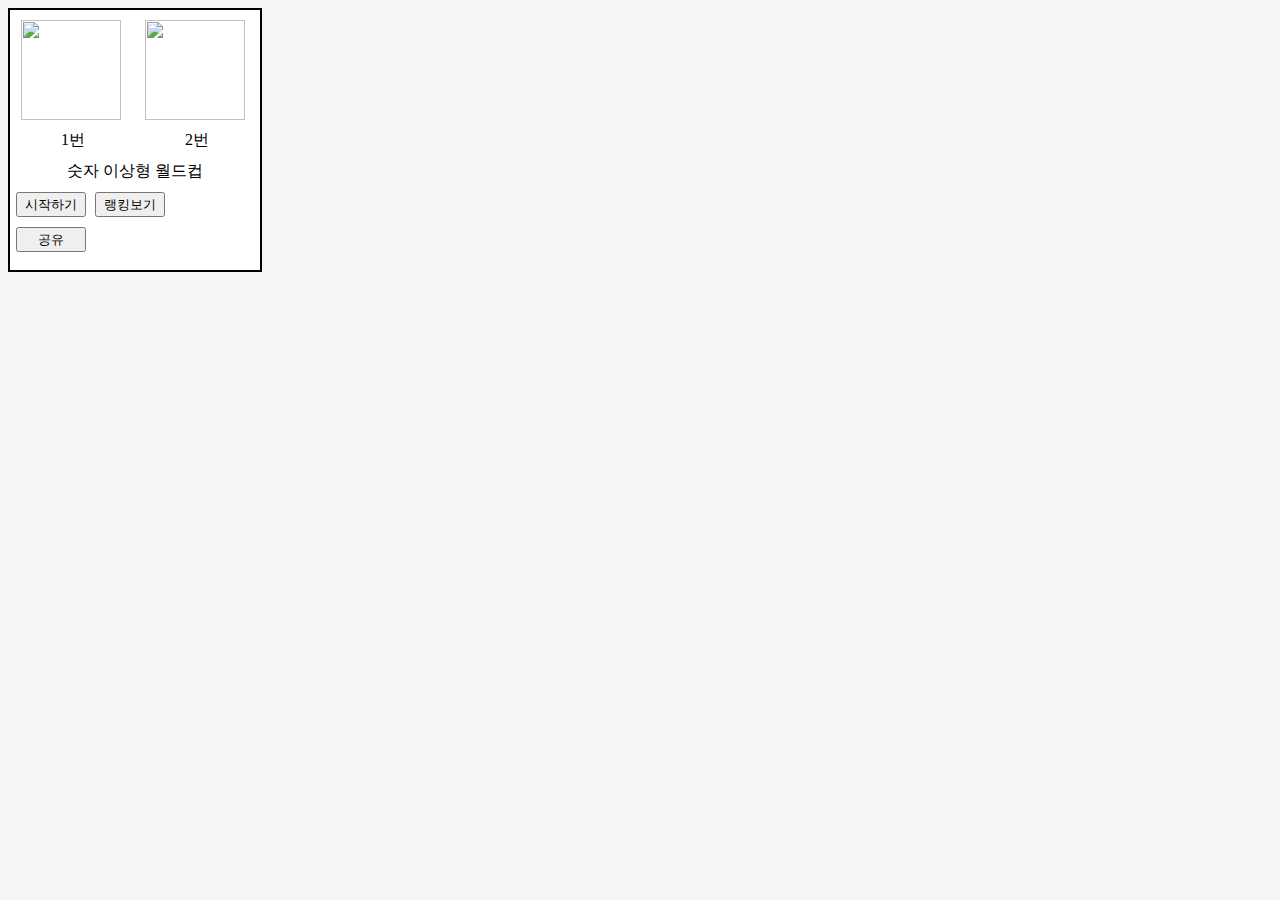
==== index.html @ a7d8683e "create main scene" ====
<!DOCTYPE html>
<html lang="en">

<head>
    <meta charset="UTF-8">
    <meta http-equiv="X-UA-Compatible" content="IE=edge">
    <meta name="viewport" content="width=device-width, initial-scale=1.0">
    <title>ideal_type_world_cup</title>
    <link rel="stylesheet" href="./index.css">
    <style>
        img {
            width: 100px;
            height: 100px;
        }

        button {
            margin-top: 10px;
            margin-left: 5px;
            width: 70px;
            height: 25px;
        }
    </style>
</head>

<body>
    <div id="mainWorld">
        <div id="maleActor">
            <img src="./asset/1.png" alt="">
            <img src="./asset/2.png" alt="">
            <div id="imgName">
                <span>1번</span>
                <span>2번</span>
            </div>
            <div id="worldCupName">숫자 이상형 월드컵</div>
            <div>
                <button id="start">시작하기</button>
                <button id="ranking">랭킹보기</button>
            </div>    
            <button id="share">공유</button>
        </div>
    </div>
    <script src="./index.js"></script>
</body>

</html>
---- index.css ----
#maleActor > img {
    margin: 10px;
}

#mainWorld {
    display: flex;
    justify-content: center;
    width: 250px;
    height: 260px;
    border: solid black 2px;
    background-color: white;
}

body {
    background-color: whitesmoke;
}

#worldCupName {
    display: flex;
    justify-content: center;
}

#imgName {
    display: flex;
    justify-content: center;
}

#imgName > span {
    margin-left: 50px;
    margin-right: 50px;
}

#worldCupName {
    margin-top: 10px;
}
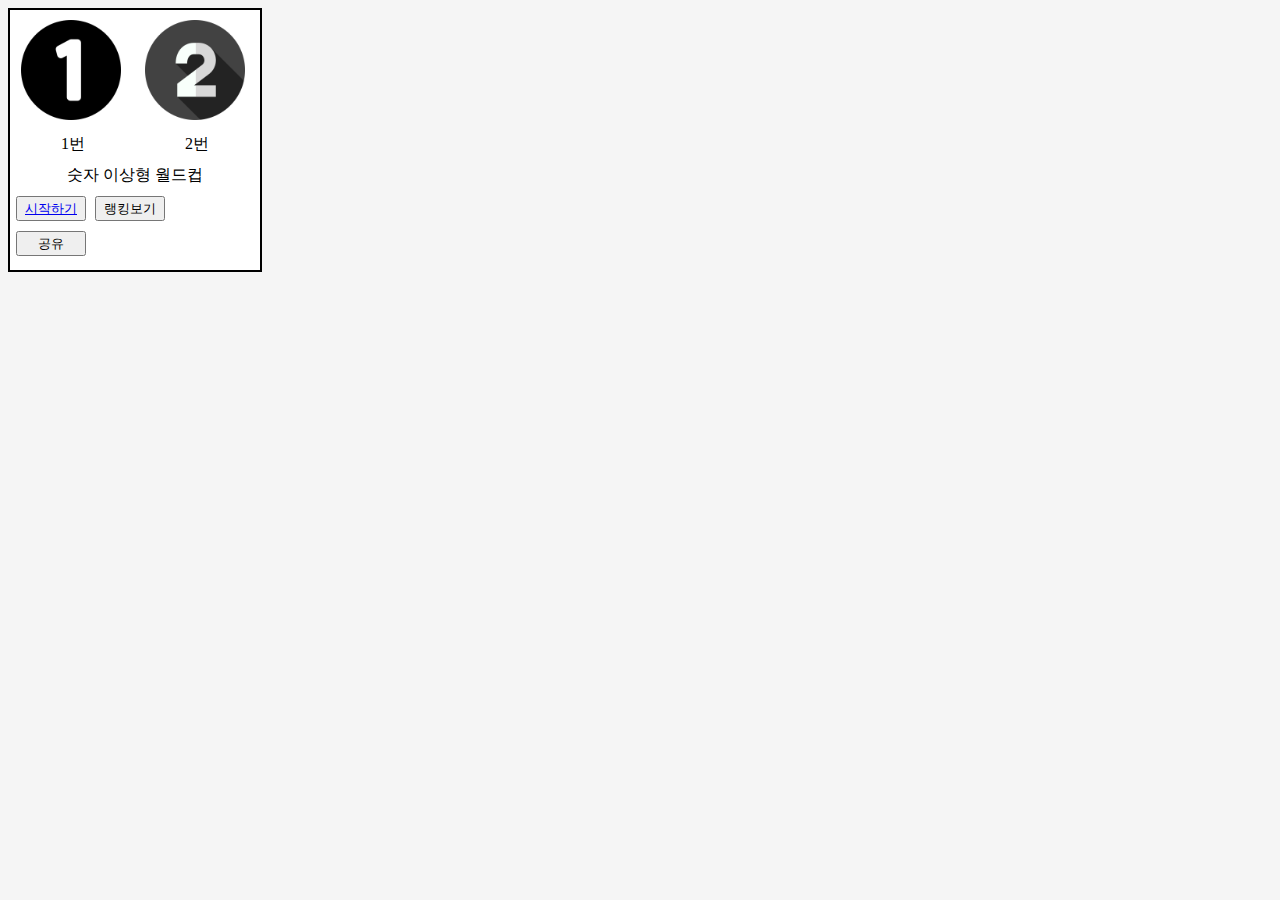
==== commit 0e403779: "add array shuffle" ====
--- a/index.html
+++ b/index.html
@@ -33,7 +33,9 @@
             </div>
             <div id="worldCupName">숫자 이상형 월드컵</div>
             <div>
-                <button id="start">시작하기</button>
+                <button id="start">
+                    <a href="./start.html">시작하기</a>
+                </button>
                 <button id="ranking">랭킹보기</button>
             </div>    
             <button id="share">공유</button>
--- a/index.css
+++ b/index.css
@@ -32,5 +32,4 @@
 
 #worldCupName {
     margin-top: 10px;
-}
-
+}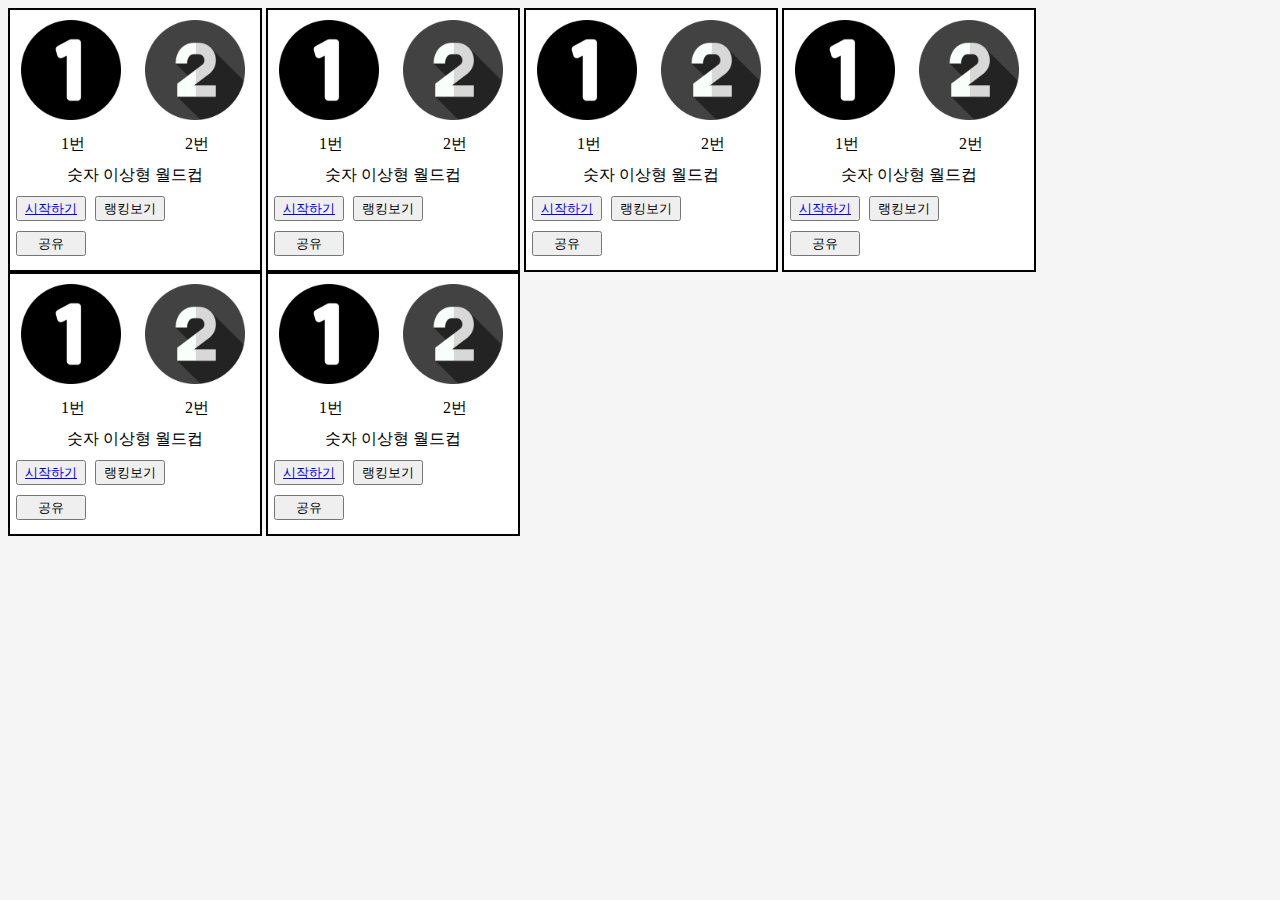
==== commit 03e1ad3b: "." ====
--- a/index.html
+++ b/index.html
@@ -23,6 +23,7 @@
 </head>
 
 <body>
+    
     <div id="mainWorld">
         <div id="maleActor">
             <img src="./asset/1.png" alt="">
@@ -41,6 +42,96 @@
             <button id="share">공유</button>
         </div>
     </div>
+    <div id="mainWorld">
+        <div id="maleActor">
+            <img src="./asset/1.png" alt="">
+            <img src="./asset/2.png" alt="">
+            <div id="imgName">
+                <span>1번</span>
+                <span>2번</span>
+            </div>
+            <div id="worldCupName">숫자 이상형 월드컵</div>
+            <div>
+                <button id="start">
+                    <a href="./start.html">시작하기</a>
+                </button>
+                <button id="ranking">랭킹보기</button>
+            </div>    
+            <button id="share">공유</button>
+        </div>
+    </div>
+    <div id="mainWorld">
+        <div id="maleActor">
+            <img src="./asset/1.png" alt="">
+            <img src="./asset/2.png" alt="">
+            <div id="imgName">
+                <span>1번</span>
+                <span>2번</span>
+            </div>
+            <div id="worldCupName">숫자 이상형 월드컵</div>
+            <div>
+                <button id="start">
+                    <a href="./start.html">시작하기</a>
+                </button>
+                <button id="ranking">랭킹보기</button>
+            </div>    
+            <button id="share">공유</button>
+        </div>
+    </div>
+    <div id="mainWorld">
+        <div id="maleActor">
+            <img src="./asset/1.png" alt="">
+            <img src="./asset/2.png" alt="">
+            <div id="imgName">
+                <span>1번</span>
+                <span>2번</span>
+            </div>
+            <div id="worldCupName">숫자 이상형 월드컵</div>
+            <div>
+                <button id="start">
+                    <a href="./start.html">시작하기</a>
+                </button>
+                <button id="ranking">랭킹보기</button>
+            </div>    
+            <button id="share">공유</button>
+        </div>
+    </div>
+    <div id="mainWorld">
+        <div id="maleActor">
+            <img src="./asset/1.png" alt="">
+            <img src="./asset/2.png" alt="">
+            <div id="imgName">
+                <span>1번</span>
+                <span>2번</span>
+            </div>
+            <div id="worldCupName">숫자 이상형 월드컵</div>
+            <div>
+                <button id="start">
+                    <a href="./start.html">시작하기</a>
+                </button>
+                <button id="ranking">랭킹보기</button>
+            </div>    
+            <button id="share">공유</button>
+        </div>
+    </div>
+    <div id="mainWorld">
+        <div id="maleActor">
+            <img src="./asset/1.png" alt="">
+            <img src="./asset/2.png" alt="">
+            <div id="imgName">
+                <span>1번</span>
+                <span>2번</span>
+            </div>
+            <div id="worldCupName">숫자 이상형 월드컵</div>
+            <div>
+                <button id="start">
+                    <a href="./start.html">시작하기</a>
+                </button>
+                <button id="ranking">랭킹보기</button>
+            </div>    
+            <button id="share">공유</button>
+        </div>
+    </div>  
     <script src="./index.js"></script>
 </body>
 
--- a/index.css
+++ b/index.css
@@ -3,7 +3,7 @@
 }
 
 #mainWorld {
-    display: flex;
+    display: inline-flex;
     justify-content: center;
     width: 250px;
     height: 260px;
